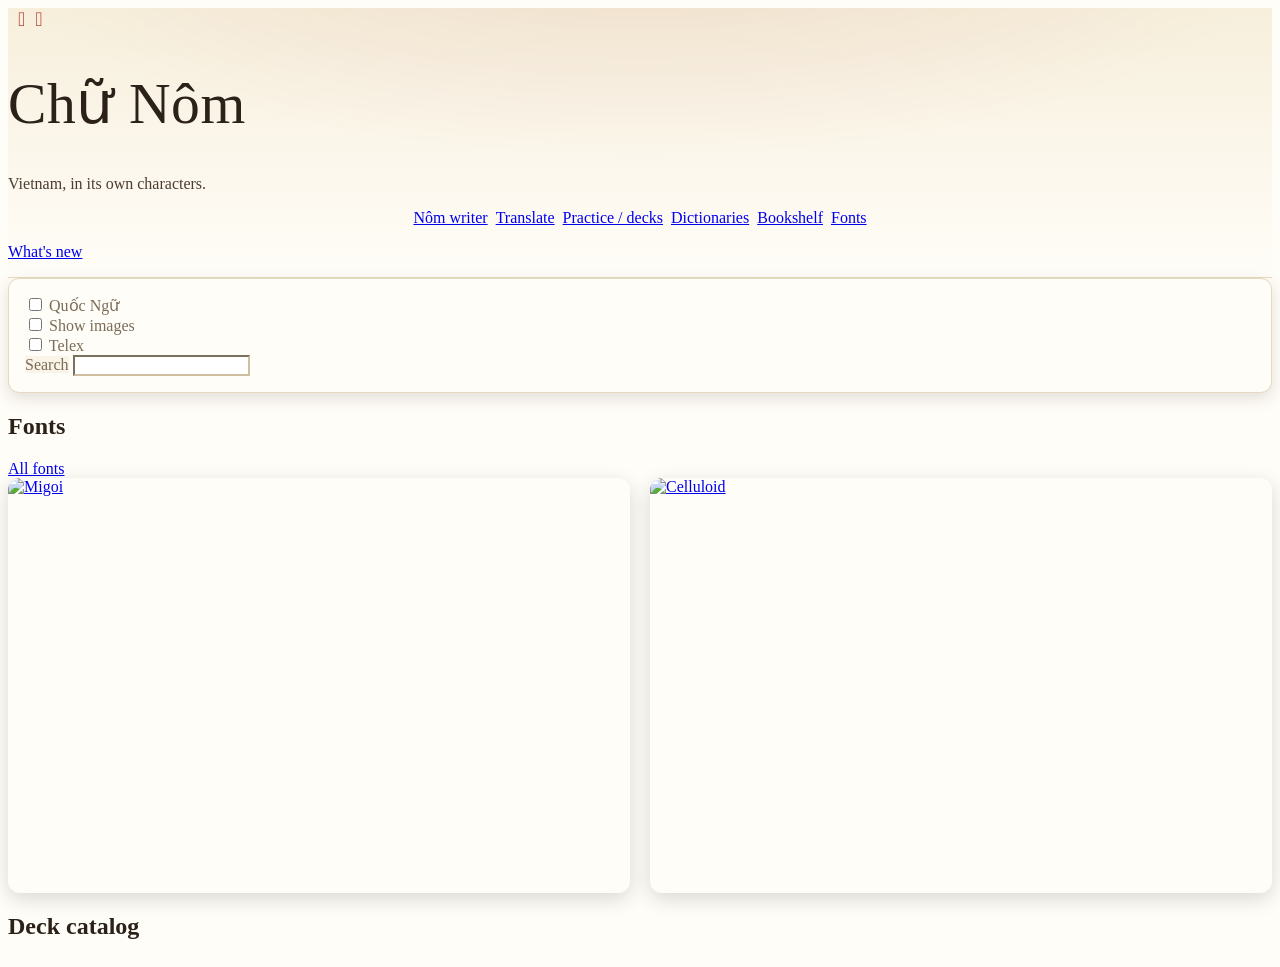
==== index.html @ d732e209 "Home: text link to the changelog under the buttons of the header; changelog.html indexable (it is in" ====
<!DOCTYPE html>
<html lang="en">
<head>
  <meta charset="UTF-8">
  <title>Qatt.org</title>
  <meta name="viewport" content="width=device-width, initial-scale=1.0">
  <link rel="stylesheet" href="https://qatt.org/vendor/bootstrap/css/bootstrap.min.css">
  <link rel="stylesheet" href="https://qatt.org/css/site.css">
  <link rel="stylesheet" href="https://qatt.org/vendor/bootstrap-icons/bootstrap-icons.min.css">
  <link rel="stylesheet" href="/chunom/css/shelf-cards.css">
  <script defer src="https://qatt.org/vendor/bootstrap/js/bootstrap.bundle.min.js"></script>
  <script defer src="/chunom/js/ime.js"></script>
  <script defer src="/chunom/js/detail.js"></script>
  <script src="https://qatt.org/js/navigation.js"></script>
  <script defer src="https://qatt.org/js/parser.js"></script>
  <script defer src="https://qatt.org/js/qatt-text.js"></script>   <!-- the glyphs as text of a QATT font (QattText.word) -->
  <script defer src="https://qatt.org/vendor/supabase/supabase.min.js"></script>
  <script defer src="https://qatt.org/js/supabase.js"></script>
  <script defer src="https://qatt.org/js/login.js"></script>
  <script defer src="/chunom/decks/deck-cover.js"></script>
  <style>
    svg {
      stroke: currentColor;
      stroke-linecap: round;
      fill: transparent;
      vertical-align: baseline;
      display: inline-block;
      height: 2em;
      position: relative;
      top: -.25em;
    }
    code {
      display: inline-block;
      vertical-align: baseline;
      font-family: inherit;
      font-size: 1.5em;
      color: inherit;
    }
    .font-serif {
      font-family: var(--font-cjk), serif;
    }
    .font-monospace {
      font-family: var(--font-cjk), monospace;
    }
    .lh-sm {
      line-height: 1.1;
    }
    .badge-rank {
      font-weight: 400;
      border: 1px solid rgba(108, 117, 125, 0.5);
      color: #6c757d;
      font-size: 0.65rem;
      background: transparent;
    }
    #copy-toast {
      position: fixed;
      bottom: 20px;
      left: 50%;
      transform: translateX(-50%);
      background: rgba(0, 0, 0, 0.9);
      color: white;
      padding: 8px 16px;
      border-radius: 20px;
      font-size: 0.85rem;
      z-index: 9999;
      display: none;
      border: 1px solid #444;
    }
    .tile {
      transition: transform 0.15s, border-color 0.15s;
    }
    #discovery .nav-link:not(.active) .tab-count {
      display: none;
    }
    @media (max-width: 575.98px) {
      #discovery .nav-tabs {
        --bs-nav-link-padding-x: .6rem;
      }
    }
    /* Lange Inhalte kappen; Klick auf den Verlauf klappt auf */
    .clip-box { position: relative; }
    .clip-box.is-clipped { max-height: var(--clip-h); overflow: hidden; }
    .clip-more {
      display: none; position: absolute; left: 0; right: 0; bottom: 0; height: 6.5rem;
      padding: 0 0 .25rem; border: 0; cursor: pointer; color: var(--bs-secondary-color);
      background: linear-gradient(to bottom, transparent, color-mix(in srgb, var(--paper) 20%, Canvas) 85%);
      flex-direction: column; align-items: center; justify-content: flex-end;
    }
    .clip-box.is-clipped > .clip-more { display: flex; }
    #shelf-teaser .works { grid-template-columns: 1fr; }   /* the four cards: one column on a phone, 2 × 2 from 576px, four in a row from 1200px */
    @media (min-width: 576px) { #shelf-teaser .works { grid-template-columns: repeat(2, 1fr); } }
    @media (min-width: 1200px) { #shelf-teaser .works { grid-template-columns: repeat(4, 1fr); } }
    .clip-more:hover { color: var(--ink); }
    /* Öffentliche Decks im Masonry-Stil: Spalten, Karten brechen nicht um */
    .deck-masonry { column-count: 2; column-gap: .75rem; }
    @media (min-width: 576px) { .deck-masonry { column-count: 3; } }
    @media (min-width: 992px) { .deck-masonry { column-count: 4; } }
    .deck-card { break-inside: avoid; margin-bottom: .75rem; display: block; color: inherit; text-decoration: none; overflow: hidden; background: color-mix(in srgb, Canvas 85%, transparent); border-color: var(--line) !important; }
    #public-decks .deck-card { color: var(--ink); }   /* a link, but not in the link colour of a theme (the id beats its rule) */
    .deck-card:hover { border-color: var(--cinnabar) !important; }
    .deck-card-img { display: block; width: 100%; height: auto; }
    .deck-card-img.deck-cover-ph { aspect-ratio: 1; }
    .tile:hover, .tile:focus-visible {
      transform: translateY(-2px);
      border-color: rgba(var(--bs-primary-rgb), 0.6) !important;
    }
    /* Einzeln anklickbare Zeichen: box-shadow statt padding, damit nichts verrutscht */
    .nom-char {
      cursor: pointer;
    }
    .nom-char, .nom-char img {
      border-radius: .25rem;
      transition: background-color .15s, box-shadow .15s;
    }
    :is(#results, #modalBody) .nom-char:hover img,
    :is(#results, #modalBody) .nom-char:not(:has(img)):hover {
      background-color: color-mix(in srgb, #2fa4d6 25%, transparent);
      box-shadow: 0 0 0 .2rem color-mix(in srgb, #2fa4d6 25%, transparent);
    }
    :is(qatt-code, .qatt-glyph) {
      cursor: default;
      vertical-align: sub;
    }

    /* Logik zum Ausblenden von Quốc Ngữ */
    body.hide-qn .qn-text {
      display: none !important;
    }

    #results:not(:empty) { margin-top: 1rem; }

    /* ---------- the skeleton of qatt.org: colours from the variables, the theme draws the rest ---------- */
    :root { --ink: #2b2118; --cinnabar: #a8362a; --paper: #f7efdc; --line: #e4d9c0; --field: #cdbf9f; --muted: #7b6c58; }
    body { color: var(--ink); background: #fffdf8; min-height: 100vh; }
    /* the header of the pages of qatt.org and the Chunom site (.hero): the look of the theme "classic"; other themes override it */
    .hero {
      background:
        radial-gradient(60rem 22rem at 50% -6rem, rgba(168, 54, 42, .10), transparent 70%),
        linear-gradient(180deg, var(--paper) 0%, #fffdf8 100%);
      border-bottom: 1px solid #e8dcc0;
      color: var(--ink);
    }
    .hero h1 { font-family: Georgia, "Times New Roman", serif; font-weight: 400; font-size: clamp(2.2rem, 7vw, 3.6rem); letter-spacing: .01em; }
    .hero .han { color: var(--cinnabar); font-size: 1.25rem; letter-spacing: .5em; padding-left: .5em; }
    .hero .lead { max-width: 38rem; color: #4a3d30; }
    @media (max-width: 575.98px) { .hero .han { letter-spacing: .3em; } }
    .home-links { display: flex; flex-wrap: wrap; justify-content: center; gap: .5rem; }
    @media (max-width: 575.98px) { .home-links { gap: .35rem; } .home-links .btn { --bs-btn-padding-x: .7rem; --bs-btn-padding-y: .2rem; --bs-btn-font-size: .85rem; padding: .2rem .7rem; } }   /* the search stays near the top */
    .card-box { padding: 1rem; background: #fffdf8; border: 1px solid var(--line); border-radius: .7rem; box-shadow: 0 .35rem 1rem rgba(60, 40, 20, .14); }
    .text-secondary { color: var(--muted) !important; }

    /* the search field: a pill like the search bar of qatt.org */
    .search-card .input-group { --bs-border-radius: 2rem; }
    .search-card .input-group-text { background: color-mix(in srgb, var(--paper) 70%, Canvas); border-color: var(--field); color: var(--muted); }
    /* once the loading spinner is hidden the field is the last visible part: Bootstrap only rounds :last-child, so round its right side like the left of the label */
    .search-card .input-group > .form-control:has(+ #dict-status.d-none) { border-top-right-radius: var(--bs-border-radius); border-bottom-right-radius: var(--bs-border-radius); }
    .search-card .form-control { border-color: var(--field); background: Canvas; color: var(--ink); }
    .search-card .form-control:focus { border-color: var(--cinnabar); box-shadow: 0 0 0 .2rem rgba(168, 54, 42, .15); outline: none; }
    .search-card .form-check-input:checked { background-color: var(--cinnabar); border-color: var(--cinnabar); }

    /* the covers of the fonts: side by side in 3:2 */
    .fonts-pair { display: grid; grid-template-columns: 1fr 1fr; gap: 1.25rem; }
    .fonts-pair a { display: block; aspect-ratio: 3 / 2; overflow: hidden; border-radius: 12px; box-shadow: 0 6px 20px rgba(0,0,0,.15); }
    .fonts-pair img { display: block; width: 100%; height: 100%; object-fit: cover; object-position: center; transition: transform .4s; }
    .fonts-pair a:hover img { transform: scale(1.03); }
    @media (max-width: 575.98px) { .fonts-pair { gap: .75rem; } .fonts-pair a { border-radius: 8px; } }
    #discovery .nav-tabs { border-bottom-color: var(--line); }
    #discovery .nav-link { color: var(--muted); }
    #discovery .nav-link:hover { color: var(--ink); border-color: transparent transparent var(--line); }
    #discovery .nav-link.active { background: transparent; color: var(--ink); border-color: var(--line) var(--line) transparent; box-shadow: inset 0 2px 0 var(--cinnabar); }
    .tile { background: color-mix(in srgb, Canvas 85%, transparent); border-color: var(--line) !important; border-radius: .8rem !important; color: var(--ink); }
    .tile:hover, .tile:focus-visible { border-color: var(--cinnabar) !important; box-shadow: 0 .3rem 1rem rgba(60, 40, 20, .1); }

    #results .list-group-item { background: color-mix(in srgb, Canvas 85%, transparent); border: 1px solid var(--line); border-radius: .8rem !important; margin-bottom: .6rem; color: var(--ink); }
    #results .list-group-item-action:hover { background: Canvas; border-color: var(--cinnabar); }
    .badge-rank { border-color: var(--field); color: var(--muted); }

    #copy-toast { background: var(--ink); border-color: var(--ink); color: Canvas; }
  </style>
</head>
<body>
  <div id="copy-toast">Copied</div>

  <header class="hero pt-4 pt-sm-5 pb-4 mb-4">
    <div class="container text-center">
      <div class="han mb-2">𡨸喃</div>
      <h1 class="mb-3">Chữ Nôm</h1>
      <p class="lead mx-auto mb-4" data-vi="Việt Nam, bằng chữ của chính mình.">Vietnam, in its own characters.</p>
      <nav class="home-links" aria-label="Chunom.org">
        <a class="btn btn-quiet btn-pill" href="writer.html"><i class="bi bi-pencil-square"></i> <span data-vi="Gõ chữ Nôm">Nôm writer</span></a>
        <a class="btn btn-quiet btn-pill" href="translate.html"><i class="bi bi-translate"></i> <span data-vi="Dịch">Translate</span></a>
        <a class="btn btn-quiet btn-pill" href="decks/index.html"><i class="bi bi-mortarboard"></i> <span data-vi="Luyện tập / Bộ thẻ">Practice / decks</span></a>
        <a class="btn btn-quiet btn-pill" href="dict/genibrel.html"><i class="bi bi-journal-richtext"></i> <span data-vi="Từ điển">Dictionaries</span></a>
        <a class="btn btn-quiet btn-pill" href="shelf/"><i class="bi bi-book"></i> <span data-vi="Tủ sách">Bookshelf</span></a>
        <a class="btn btn-quiet btn-pill" href="fonts/"><i class="bi bi-fonts"></i> <span data-vi="Phông chữ">Fonts</span></a>
      </nav>
      <p class="home-news mt-4 mb-0"><a href="changelog.html" data-vi="Có gì mới">What's new</a></p>
    </div>
  </header>

  <main class="container">

    <div class="card-box search-card">
      <div class="mb-3 d-flex justify-content-between align-items-center">
        <!-- Toggle für Quốc Ngữ ausblenden -->
        <div class="d-inline-flex text-nowrap">
          <div class="form-check form-switch small mb-0">
            <input class="form-check-input" type="checkbox" role="switch" id="toggle-qn">
            <label class="form-check-label text-secondary" for="toggle-qn" data-vi="Quốc Ngữ">Quốc Ngữ</label>
          </div>
          <div class="ms-3 form-check form-switch small mb-0">
            <input class="form-check-input" type="checkbox" role="switch" id="toggle-images">
            <label class="form-check-label text-secondary" for="toggle-images" data-vi="Hiện ảnh">Show images</label>
          </div>
          <div class="ms-3 form-check form-switch small mb-0">
            <input class="form-check-input" type="checkbox" role="switch" id="toggle-telex">
            <label class="form-check-label text-secondary" for="toggle-telex">Telex</label>
          </div>
        </div>
      </div>
      <div class="input-group">
        <label class="input-group-text justify-content-center" style="width:110px" data-vi="Tìm kiếm">Search</label>
        <input type="search" id="search" class="form-control" disabled>
        <div id="dict-status" class="input-group-text">
          <div class="spinner-border spinner-border-sm text-info" role="status"></div>
        </div>
      </div>
    </div>

    <div id="results" class="list-group w-100"></div>
    
    <!-- Tabs nach Rang und Level, aufgebaut in renderDiscoveryLists() -->
    <div id="discovery" class="mt-4 mb-5"></div>

    <!-- the covers of Migoi and Celluloid (as in the font catalogue), linked to the catalogue -->
    <section id="fonts-teaser" class="mb-5">
      <div class="d-flex justify-content-between align-items-baseline mb-3">
        <h2 class="h5 font-serif mb-0" data-vi="Phông chữ">Fonts</h2>
        <a href="fonts/" class="small"><span data-vi="Tất cả phông chữ">All fonts</span> <i class="bi bi-arrow-right" aria-hidden="true"></i></a>
      </div>
      <div class="fonts-pair">
        <a href="fonts/"><img src="/chunom/fonts/migoi/cover.jpg" alt="Migoi" loading="lazy"></a>
        <a href="fonts/"><img src="/chunom/fonts/celluloid/cover.jpg" alt="Celluloid" loading="lazy"></a>
      </div>
    </section>

    <!-- Öffentliche Decks, aufgebaut in loadPublicDecks() -->
    <section id="public-decks" class="mb-5 d-none">
      <h2 class="h5 font-serif mb-3" data-vi="Danh mục bộ thẻ">Deck catalog</h2>
      <div class="deck-masonry"></div>
    </section>

    <!-- the first works of the Bookshelf: the cards are written by the shelf generator (shelf/featured.html) -->
    <section id="shelf-teaser" class="mt-5 mb-5">
      <div class="d-flex justify-content-between align-items-baseline mb-3">
        <h2 class="h5 font-serif mb-0" data-vi="Tủ sách">Bookshelf</h2>
        <a href="shelf/" class="small"><span data-vi="Tất cả văn bản">All texts</span> <i class="bi bi-arrow-right" aria-hidden="true"></i></a>
      </div>
      <div class="shelf-teaser-cards" style="min-height: 22rem"></div>
      <div class="text-center mt-3 d-sm-none"><a class="btn btn-cinnabar btn-pill" href="shelf/"><span data-vi="Tất cả văn bản">All texts</span> <i class="bi bi-arrow-right" aria-hidden="true"></i></a></div>
    </section>
  </main>

  <script>
  // the cards of the Bookshelf (an HTML fragment of the shelf generator); the box keeps its height until they are there
  (function () {
    var box = document.getElementById('shelf-teaser');
    fetch('/chunom/shelf/featured.html').then(function (r) { return r.ok ? r.text() : Promise.reject(); }).then(function (html) {
      var cards = box.querySelector('.shelf-teaser-cards');
      // 4 of the featured works, the same for everybody within one hour: the hour (since 1970) seeds a shuffle
      var seed = Math.floor(Date.now() / 3600000) >>> 0;
      var rnd = function () { seed = (seed + 0x6D2B79F5) >>> 0; var t = seed; t = Math.imul(t ^ (t >>> 15), t | 1); t ^= t + Math.imul(t ^ (t >>> 7), t | 61); return ((t ^ (t >>> 14)) >>> 0) / 4294967296; };
      var tmp = document.createElement('div'); tmp.innerHTML = html;
      var wrap = tmp.firstElementChild;   // div.works with all the cards
      var list = Array.prototype.slice.call(wrap.children);
      for (var i = list.length - 1; i > 0; i--) { var j = Math.floor(rnd() * (i + 1)), x = list[i]; list[i] = list[j]; list[j] = x; }
      wrap.innerHTML = ''; list.slice(0, 4).forEach(function (c) { wrap.appendChild(c); });
      cards.innerHTML = ''; cards.appendChild(wrap); cards.style.minHeight = '';
    }).catch(function () { box.hidden = true; });
  })();
  </script>
  <script>
// Kleiner DOM-Helfer: el('div', { className: 'x', 'data-copy': '…' }, kind, 'Text', [weitere]).
// Texte werden Textknoten, nie HTML; bekannte Properties direkt, alles andere (data-*, aria-*, role) per setAttribute.
function el(tag, attrs = {}, ...children) {
  const node = document.createElement(tag);
  for (const [key, value] of Object.entries(attrs)) {
    if (value == null || value === false) continue;
    if (key.includes('-') || !(key in node)) node.setAttribute(key, value); else node[key] = value;
  }
  node.append(...children.flat(Infinity).filter(child => child != null && child !== false && child !== ''));
  return node;
}


class ChunomDict {
  constructor(apiUrl, searchInputId, resultsContainerId, statusId) {
    this.apiUrl = apiUrl;
    this.searchInput = document.getElementById(searchInputId);
    this.resultsContainer = document.getElementById(resultsContainerId);
    this.discoveryContainer = document.getElementById('discovery');
    this.decksContainer = document.getElementById('public-decks');
    // Trefferliste auf die größere Bildschirmseite kappen
    this.resultsClip = this.clipContent(this.resultsContainer, () => Math.max(innerHeight, innerWidth));
    this.statusContainer = document.getElementById(statusId);
    this.qnToggle = document.getElementById('toggle-qn');
    this.telexToggle = document.getElementById('toggle-telex');

    // the popup of a character is shared with the other pages (js/detail.js)
    this.detail = ChunomDetail.get().configure({
      qattFont: 'QATT Pen Medium', // the glyphs are text of the Pen medium font (not SVG; a font that fonts.js offers to every visitor)
      urlFor: nom => this.linkUrl('detail', nom), // the link of the open popup can be shared
      onClose: () => this.updateUrl(this.searchInput.value.trim()), // the entry before the popup may still carry an older search term
      onQattClick: query => { // a glyph in the popup searches for its reading
        this.searchInput.value = query;
        this.search(query);
        this.detail.hide();
        window.scrollTo({ top: 0, behavior: 'smooth' });
      }
    });

    this.qnHiddenKey = 'chunom_qn_hidden';
    this.telexKey = 'chunom_telex';
    this.data = [];
    // Früherer CSV-Cache; der HTTP-Cache genügt
    localStorage.removeItem('chunom_dict_data');
    localStorage.removeItem('chunom_dict_timestamp');

    this.initSettings();
    this.init();
    this.initGlobalClickHandlers();
  }
  initSettings() {
    const qnHidden = localStorage.getItem(this.qnHiddenKey) === 'true';
    this.qnToggle.checked = !qnHidden;
    if (qnHidden) document.body.classList.add('hide-qn');

    this.qnToggle.addEventListener('change', (e) => {
      const hidden = e.target.checked;
      localStorage.setItem(this.qnHiddenKey,! hidden);
      document.body.classList.toggle('hide-qn', !hidden);
    });

    // characters in lists as font (default) or images; ChunomDetail.nomImages() also takes ?nomimages=1|0 from the address
    this.imagesToggle = document.getElementById('toggle-images');
    this.imagesToggle.checked = ChunomDetail.nomImages();
    this.imagesToggle.addEventListener('change', (e) => {
      localStorage.nomImages = e.target.checked ? '1' : '0';
      location.reload(); // the shown characters are drawn again; the address keeps the search
    });

    // Telex-IME von chunom.org: standardmäßig an (gespeicherte Wahl hat Vorrang)
    const telex = localStorage.getItem(this.telexKey);
    this.telexToggle.checked = telex ? telex === 'true' : true;
    this.setTelex(this.telexToggle.checked);
    this.telexToggle.addEventListener('change', (e) => {
      localStorage.setItem(this.telexKey, e.target.checked);
      this.setTelex(e.target.checked);
    });
  }
  setTelex(on) {
    if (!window.VietIme) return;
    if (!this.ime) {
      // on phones the list closes itself after 10 seconds, so it does not cover the results for long
      const phone = matchMedia('(max-width: 575.98px)');
      this.ime = new VietIme(this.searchInput, { candidates: false, timeout: phone.matches ? 10000 : 0 });
      phone.addEventListener('change', () => this.ime.update({ timeout: phone.matches ? 10000 : 0 }));
      // Die Suche nutzt die Wörterbücher auch ohne Telex: beim ersten Fokus laden, dann um IME-Treffer ergänzen
      this.searchInput.addEventListener('focus', () => VietIme.load().then(() => {
        this.search(this.searchInput.value);
      }), { once: true });
    }
    this.ime.update({ telex: on, candidates: false });   // no candidate list in the search
  }

  // Verwandte Zeichen: Varianten, vereinfachte und traditionelle Formen (js/glyph_relations.json, siehe build_glyph_relations.py)
  initGlobalClickHandlers() {
    // Tippen irgendwo auf der Seite springt ins Suchfeld – nur sichtbare Zeichen, keine Tastenkürzel
    document.addEventListener('keydown', (e) => {
      if (e.ctrlKey || e.metaKey || e.isComposing) return;
      if (e.target === this.searchInput || document.body.classList.contains('modal-open')) return;
      if (e.key === 'Backspace' && !e.altKey && this.searchInput.value) {
        // wie im Feld: letztes Zeichen löschen (ganzer Codepunkt, z.B. 𥐉)
        e.preventDefault();
        this.searchInput.focus();
        this.searchInput.value = [...this.searchInput.value].slice(0, -1).join('');
        this.searchInput.dispatchEvent(new Event('input'));
      } else if (e.key == 'Enter') {
        this.searchInput.dispatchEvent(new KeyboardEvent('keydown', {
          key: 'Escape',
          code: 'Escape',
          keyCode: 27
        }));
      } else if (e.key.length === 1 && e.key !== ' ') {
        this.searchInput.focus();
      }
    });
    // Capture: a click on a character has priority over the clickable row or tile below it (in the popup detail.js does this)
    document.addEventListener('click', (e) => {
      const nomChar = !e.target.closest('#detailModal') && e.target.closest('.nom-char');
      if (!nomChar) return;
      e.stopPropagation();
      this.showDetails(null, nomChar.dataset.char);
    }, true);
  }

  // Per Tab erreichbar und per Klick, Enter oder Leertaste auszulösen
  makeActivatable(el, action) {
    el.tabIndex = 0;
    el.setAttribute('role', 'button');
    el.addEventListener('click', action);
    el.addEventListener('keydown', (e) => {
      if (e.target === el && (e.key === 'Enter' || e.key === ' ')) {
        e.preventDefault();
        action();
      }
    });
  }
  async init() {
    try {
      this.data = await ChunomDetail.loadData(this.apiUrl);
      this.finishLoading();
    } catch (err) {
      console.error("Fetch error", err);
      this.showError("Error loading data.");
    }
  }
  finishLoading() {
    this.statusContainer.classList.add('d-none');
    this.searchInput.removeAttribute('disabled');
    this.searchInput.addEventListener('input', () => this.search(this.searchInput.value));
    // type="search" leert das Feld bei Esc; es soll nur das IME-Fenster schließen
    this.searchInput.addEventListener('keydown', (e) => { if (e.key === 'Escape') e.preventDefault(); });
    this.renderDiscoveryLists();
    // Link-fähig wie die alte App: ?search=... oder ?detail=<Zeichen>
    const params = new URLSearchParams(location.search);
    const search = params.get('search');
    let detail = params.get('detail');
    detail = detail && (this.codePointChar(detail) || detail);
    // Nur Nicht-ASCII (CJK usw.): Links sollen Zeichen öffnen, keinen beliebigen Text
    if (detail && /^[^\x00-\x7f]+$/.test(detail)) {
      // Basiseintrag ohne Parameter; das Popup legt seinen eigenen Eintrag an, Zurück schließt es
      history.replaceState(null, '', this.linkUrl());
      this.showDetails(null, detail);
    } else if (search) {
      this.searchInput.value = this.codePointChar(search, true) || search;
      this.searchInput.focus(); // startet auch das Laden der IME-Wörterbücher
      this.search(this.searchInput.value);
    }
  }

  // the popup and the elements of characters and glyphs are those of js/detail.js
  showDetails(clickedId, nom, row) { return this.detail.open(nom, clickedId, row); }
  nomChars(text, size) { return this.detail.nomChars(text, size); }

  // Codepunkt → Zeichen ("U+4E00" oder "4E00"), sonst null.
  // strict (Suche): ohne "U+" nur Han-Zeichen, sonst wäre es von Quốc Ngữ nicht eindeutig zu unterscheiden
  codePointChar(text, strict = false) {
    const cp = text.trim().match(/^(u\+)?([0-9a-f]{4,6})$/i);
    if (!cp || parseInt(cp[2], 16) > 0x10FFFF) return null;
    const char = String.fromCodePoint(parseInt(cp[2], 16));
    return !strict || cp[1] || /\p{Script=Han}/u.test(char) ? char : null;
  }

  // Adresse für Suche (?search=) oder Popup (?detail=), damit man den Link teilen kann
  linkUrl(param, value) {
    const url = new URL(location.href);
    url.search = '';
    if (value) url.searchParams.set(param, value);
    return url;
  }
  updateUrl(term) {
    history.replaceState(history.state, '', this.linkUrl('search', term));
  }

  renderDiscoveryLists() {
    const rank = r => parseInt(r[5]) || Infinity;
    const key = r => `${r[1]}|${r[0]}`;

    // Nach Rang sortiert (ohne Rang zuletzt), doppelte CSV-Zeilen (gleiches Zeichen und Lesung) nur einmal
    const sorted = rows => {
      const seen = new Set();
      return rows.sort((a, b) => rank(a) - rank(b)).filter(r => !seen.has(key(r)) && seen.add(key(r)));
    };
    // Top 100: die ersten 100 Einträge nach Rang, egal welches Level, auch gleichrangige
    const top100 = sorted(this.data.filter(r => parseInt(r[5]))).slice(0, 100);
    // Level-Tabs ohne die Top 100, damit jeder Eintrag in genau einem Tab steht.
    // Level steht in Spalte 3 (0 = ohne Level)
    const inTop100 = new Set(top100.map(key));
    const byLevel = (...levels) => sorted(this.data.filter(r => levels.includes(r[3]) && !inTop100.has(key(r))));

    // [id, Beschriftung, kurz fürs Handy, Einträge]
    const tabs = [
      ['top-100', 'Top 100 Frequent Words', 'Top 100', top100],
      ['level-2', 'Level 2', 'Level 2', byLevel('1', '2')],
      ['level-3', 'Level 3', 'Level 3', byLevel('3')],
      ['level-4', 'Level 4', 'Level 4', byLevel('4')]
    ];
    this.discoveryContainer.replaceChildren(
      // Auf schmalen Bildschirmen waagerecht scrollbar statt umbrechend
      el('ul', { className: 'nav nav-tabs flex-nowrap overflow-x-auto overflow-y-hidden mb-3', role: 'tablist' }, tabs.map(([id, label, short, rows], i) =>
        el('li', { className: 'nav-item', role: 'presentation' },
          el('button', {
            className: `nav-link text-nowrap${i ? '' : ' active'}`, id: `tab-${id}`, type: 'button', role: 'tab',
            'data-bs-toggle': 'tab', 'data-bs-target': `#pane-${id}`, 'aria-controls': `pane-${id}`, 'aria-selected': String(!i)
          }, short === label ? label : [el('span', { className: 'd-sm-none', textContent: short }), el('span', { className: 'd-none d-sm-inline', textContent: label })],
          // Anzahl, nur am aktiven Reiter sichtbar (CSS)
          el('span', { className: 'badge rounded-pill text-bg-secondary ms-2 tab-count', textContent: rows.length })))).concat(
        el('li', { className: 'nav-item ms-auto' },
          el('button', { className: 'nav-link text-secondary tabs-toggle d-none', type: 'button', title: 'Expand / collapse' }, el('i', { className: 'bi bi-chevron-down', 'aria-hidden': 'true' }))))),
      el('div', { className: 'tab-content' }, tabs.map(([id, , , rows], i) =>
        el('div', { className: `tab-pane fade${i ? '' : ' show active'}`, id: `pane-${id}`, role: 'tabpanel', 'aria-labelledby': `tab-${id}` },
          el('div', { className: 'row row-cols-4 row-cols-sm-5 row-cols-md-8 row-cols-lg-10 g-2' }, rows.map(r => this.createTile(r)))))));
    // Auf 50vh kappen; ein Reiterwechsel zeigt alles
    const toggle = this.discoveryContainer.querySelector('.tabs-toggle');
    const tabClip = this.clipContent(this.discoveryContainer.querySelector('.tab-content'), () => innerHeight * 0.5, ({ clipped, clippable }) => {
      toggle.classList.toggle('d-none', !clippable);
      toggle.querySelector('i').className = `bi bi-chevron-${clipped ? 'down' : 'up'}`;
      toggle.setAttribute('aria-label', clipped ? 'Expand' : 'Collapse');
    });
    toggle.addEventListener('click', () => tabClip.isClipped() ? tabClip.open() : tabClip.close());
    this.discoveryContainer.querySelector('.nav-tabs').addEventListener('show.bs.tab', () => tabClip.open());
    // Bootstrap richtet die Pfeiltasten nur für Tabs ein, die beim Laden schon existieren
    if (window.bootstrap) bootstrap.Tab.getOrCreateInstance(this.discoveryContainer.querySelector('.nav-link.active'));
  }
  // Öffentliche Decks aus Supabase als Karten: Bild, Titel, Anzahl · Autor bzw. chunom.org
  async loadPublicDecks() {
    if (typeof SupabaseService === 'undefined' || !window.DeckCover) return; // class declarations are not on window
    const sp = new SupabaseService();
    await sp.init();
    const decks = await sp.getPublicDecks();
    if (!decks.length) return;
    const owners = await sp.getUsernames?.(decks.filter(d => !d.is_official).map(d => d.user_id)) || {};
    this.decksContainer.querySelector('.deck-masonry').replaceChildren(...decks.map(d =>
      el('a', { className: 'deck-card rounded border border-secondary border-opacity-25 shadow-sm', href: `decks/deck.html?id=${encodeURIComponent(d.id)}` },
        DeckCover.element(d, sp.deckImageUrl(d.image_path), 'deck-card-img'),
        el('div', { className: 'p-2' },
          el('div', { className: 'fw-semibold', textContent: d.title }),
          el('small', { className: 'text-secondary' },
            `${d.words ? d.words.length : (d.count || 0)} items · `,
            d.is_official ? el('span', { className: 'badge text-bg-warning', textContent: 'chunom.org' }) : `by ${owners[d.user_id] || 'a user'}`)))));
    if (!this.searchInput.value.trim()) this.decksContainer.classList.remove('d-none');
  }
  // Kappt content auf limit() Pixel; Verlauf mit „show more“ klappt auf. Gibt { open, close, reset } zurück; onState({ clipped, clippable }) meldet Änderungen.
  clipContent(content, limit, onState = () => {}) {
    const box = el('div', { className: 'clip-box' });
    content.replaceWith(box);
    const more = el('button', { className: 'clip-more', type: 'button', 'aria-label': 'Show more' },
      el('span', { className: 'btn btn-sm btn-quiet', textContent: 'show more' }),
      el('i', { className: 'bi bi-chevron-compact-down fs-3', 'aria-hidden': 'true' }));
    box.append(content, more);
    let opened = false;
    const update = () => {
      const max = limit();
      box.style.setProperty('--clip-h', `${max}px`);
      const clippable = content.offsetHeight > max + 40;
      box.classList.toggle('is-clipped', clippable && !opened);
      onState({ clipped: clippable && !opened, clippable });
    };
    const open = () => { opened = true; update(); };
    const close = () => { opened = false; update(); };
    more.addEventListener('click', open);
    if (window.ResizeObserver) new ResizeObserver(update).observe(content);
    window.addEventListener('resize', update);
    update();
    return { open, close, reset: close, isClipped: () => box.classList.contains('is-clipped') };
  }
  createTile(r) {
    const tile = el('div', { className: 'pt-4 p-2 rounded text-center h-100 d-flex flex-column justify-content-center border border-secondary border-opacity-25 position-relative shadow-sm tile', style: 'cursor: pointer' },
      r[5] && el('span', { className: 'position-absolute top-0 start-0 m-1 badge badge-rank', style: 'opacity: 0.8', textContent: `#${r[5]}` }),
      el('div', { className: 'h3 font-serif mb-0' }, this.nomChars(r[1], 50)),
      el('div', { className: 'text-secondary small opacity-75 text-truncate w-100 qn-text', lang: 'vi', textContent: r[0] }));
    this.makeActivatable(tile, () => this.showDetails(r[5], r[1]));
    return el('div', { className: 'col' }, tile);
  }
  showError(msg) {
    this.statusContainer.replaceChildren(el('span', { className: 'text-danger small', textContent: msg }));
  }
  search(term) {
    const query = this.codePointChar(term, true) || term.trim().toLowerCase();
    // Bei offenem Popup gehört die Adresse dem Popup; nach dem Schließen setzt popstate sie
    if (!history.state?.modalOpen) this.updateUrl(term.trim());

    this.resultsContainer.replaceChildren();

    if (!query) {
      this.discoveryContainer.classList.remove('d-none');
      if (this.decksContainer.querySelector('.deck-card')) this.decksContainer.classList.remove('d-none');
      return;
    }

    this.discoveryContainer.classList.add('d-none');
    this.decksContainer.classList.add('d-none');

    // Quốc Ngữ nur ab Silbenanfang (auch in Komposita), Nôm als Teilstring
    const rows = this.data.filter(row => (' ' + row[0].toLowerCase()).includes(' ' + query) || row[1].includes(query));
    // Treffer aus den IME-Wörterbüchern (Nôm-Suche rückwärts); neu ist ein Treffer nur, wenn seine Zeichen noch nicht gelistet sind
    const imeLookup = /\p{Script=Han}/u.test(query) ? window.VietIme?.lookupGlyph : window.VietIme?.lookup;
    if (imeLookup) {
      const shown = new Set(rows.map(row => row[1]));
      for (const { glyph, reading, definition } of imeLookup(query)) {
        if (!shown.has(glyph)) rows.push([reading, glyph, definition]);
      }
    }
    // Exakte Aussprache zuerst, dann mit Beschreibung, dann der Rest – jeweils nach Rang (ohne Rang zuletzt), dann kürzere Aussprache
    const group = row => row[0].trim().toLowerCase() === query || row[1] === query ? 0 : row[2] ? 1 : 2;
    const rank = row => parseInt(row[5]) || Infinity;
    rows.sort((a, b) => group(a) - group(b) || rank(a) - rank(b) || a[0].trim().length - b[0].trim().length);

    this.resultsContainer.append(...rows.slice(0, 80).map(row => this.createResultItem(row)));
    this.resultsClip.reset();
  }
  createResultItem(row) {
    const [quocNgu, nom, meaning, id] = [row[0], row[1], row[2], row[5]];
    const item = el('div', { className: 'list-group-item list-group-item-action py-3' },
      el('div', { className: 'd-flex w-100 align-items-center mb-1' },
        el('div', { className: 'me-auto d-flex align-items-center' },
          el('span', { className: 'fs-2 me-2' }, this.nomChars(nom)),
          el('span', { className: 'text-secondary fw-bold qn-text', lang: 'vi', textContent: quocNgu }))),
      el('div', { className: 'd-flex justify-content-between align-items-center w-100' },
        el('p', { className: 'mb-0 text-secondary small text-truncate flex-grow-1', textContent: meaning }),
        id && el('span', { className: 'badge badge-rank ms-2', textContent: `#${id}` })));
    this.makeActivatable(item, () => this.showDetails(id, nom, row));
    return item;
  }
}
let dict;

window.addEventListener("load", () => {
  try {
    dict = new ChunomDict('/chunom/dict.csv', 'search', 'results', 'dict-status');
    dict.loadPublicDecks().catch(e => console.error('Public decks failed', e));
  } catch (e) {
    console.error("Initialization error", e);
  }
});
  </script>
</body>
</html>
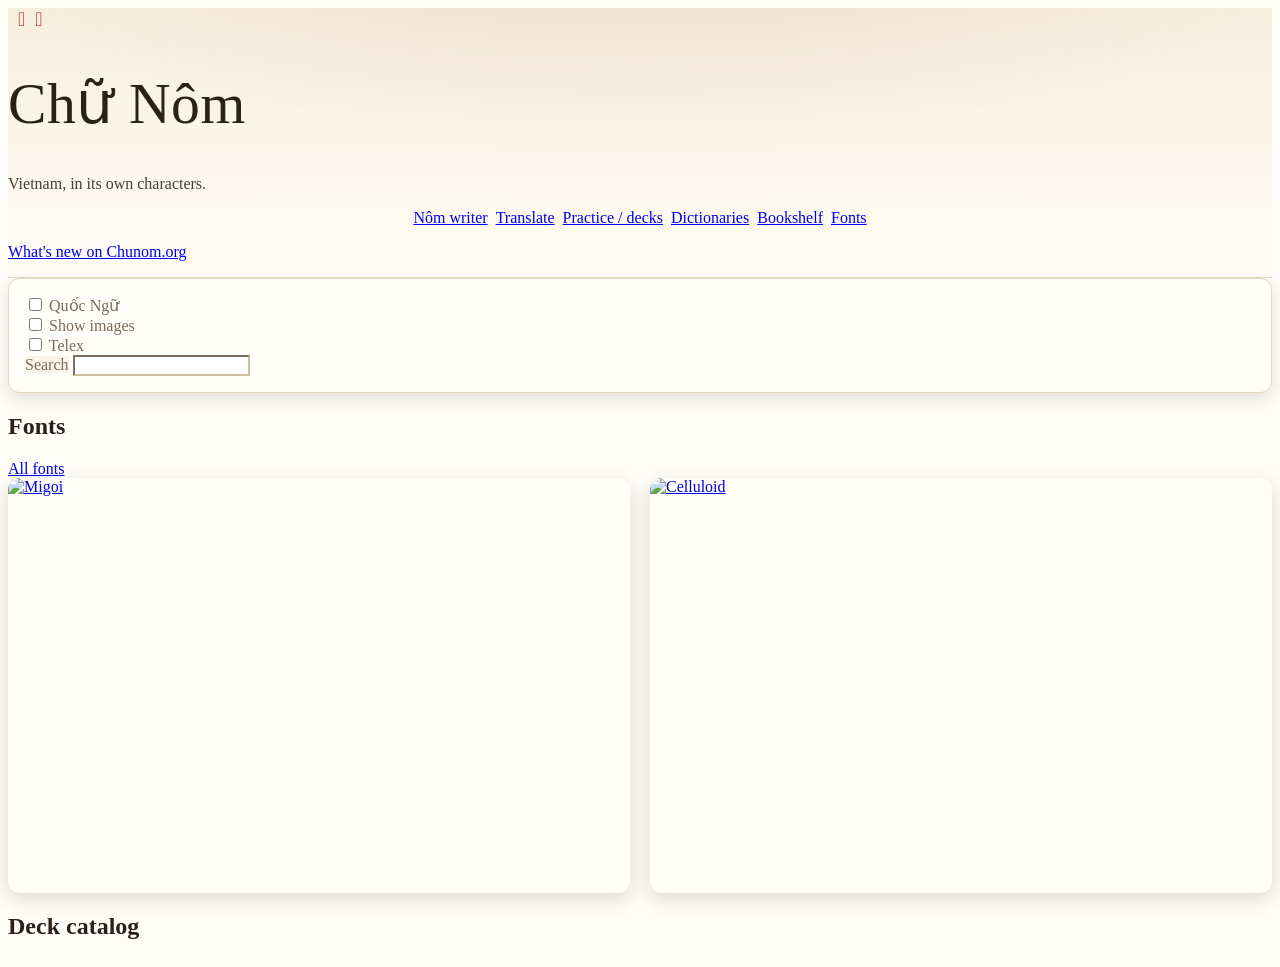
==== commit a7febe0f: "Home: the link reads "What's new on Chunom.org" Co-Authored-By: Claude Sonnet 5.5 <noreply@anthropic" ====
--- a/index.html
+++ b/index.html
@@ -194,7 +194,7 @@
         <a class="btn btn-quiet btn-pill" href="shelf/"><i class="bi bi-book"></i> <span data-vi="Tủ sách">Bookshelf</span></a>
         <a class="btn btn-quiet btn-pill" href="fonts/"><i class="bi bi-fonts"></i> <span data-vi="Phông chữ">Fonts</span></a>
       </nav>
-      <p class="home-news mt-4 mb-0"><a href="changelog.html" data-vi="Có gì mới">What's new</a></p>
+      <p class="home-news mt-4 mb-0"><a href="changelog.html" data-vi="Có gì mới trên Chunom.org">What's new on Chunom.org</a></p>
     </div>
   </header>
 
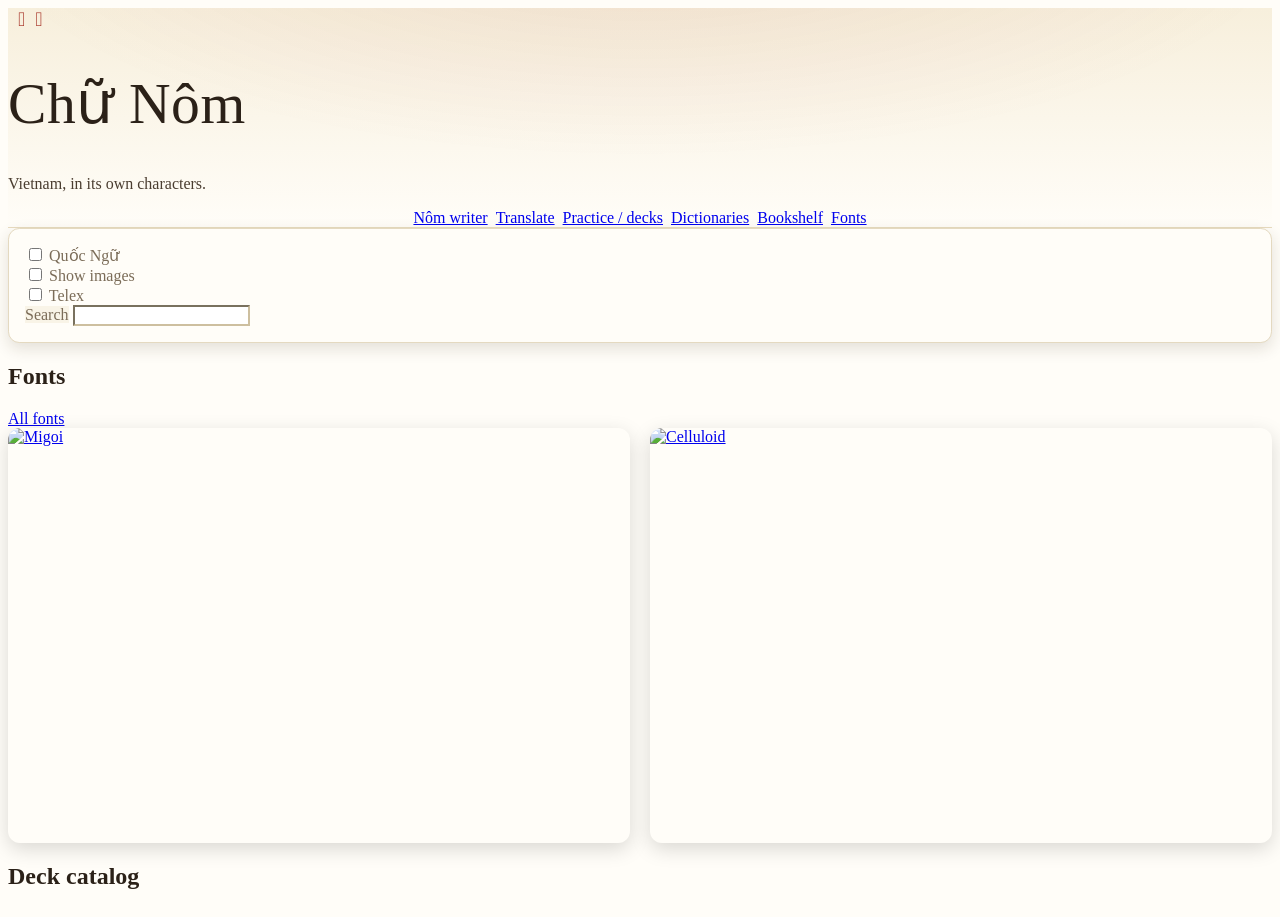
==== commit 6bbbd396: "Font covers: 800 px WebP (21 to 38 KB instead of 124 to 218 KB), Phong Thảo cover, 2 × 2 grid in the" ====
--- a/index.html
+++ b/index.html
@@ -194,7 +194,6 @@
         <a class="btn btn-quiet btn-pill" href="shelf/"><i class="bi bi-book"></i> <span data-vi="Tủ sách">Bookshelf</span></a>
         <a class="btn btn-quiet btn-pill" href="fonts/"><i class="bi bi-fonts"></i> <span data-vi="Phông chữ">Fonts</span></a>
       </nav>
-      <p class="home-news mt-4 mb-0"><a href="changelog.html" data-vi="Có gì mới trên Chunom.org">What's new on Chunom.org</a></p>
     </div>
   </header>
 
@@ -239,8 +238,8 @@
         <a href="fonts/" class="small"><span data-vi="Tất cả phông chữ">All fonts</span> <i class="bi bi-arrow-right" aria-hidden="true"></i></a>
       </div>
       <div class="fonts-pair">
-        <a href="fonts/"><img src="/chunom/fonts/migoi/cover.jpg" alt="Migoi" loading="lazy"></a>
-        <a href="fonts/"><img src="/chunom/fonts/celluloid/cover.jpg" alt="Celluloid" loading="lazy"></a>
+        <a href="fonts/"><img src="/chunom/fonts/migoi/cover.webp" width="800" height="446" alt="Migoi" loading="lazy"></a>
+        <a href="fonts/"><img src="/chunom/fonts/celluloid/cover.webp" width="800" height="446" alt="Celluloid" loading="lazy"></a>
       </div>
     </section>
 
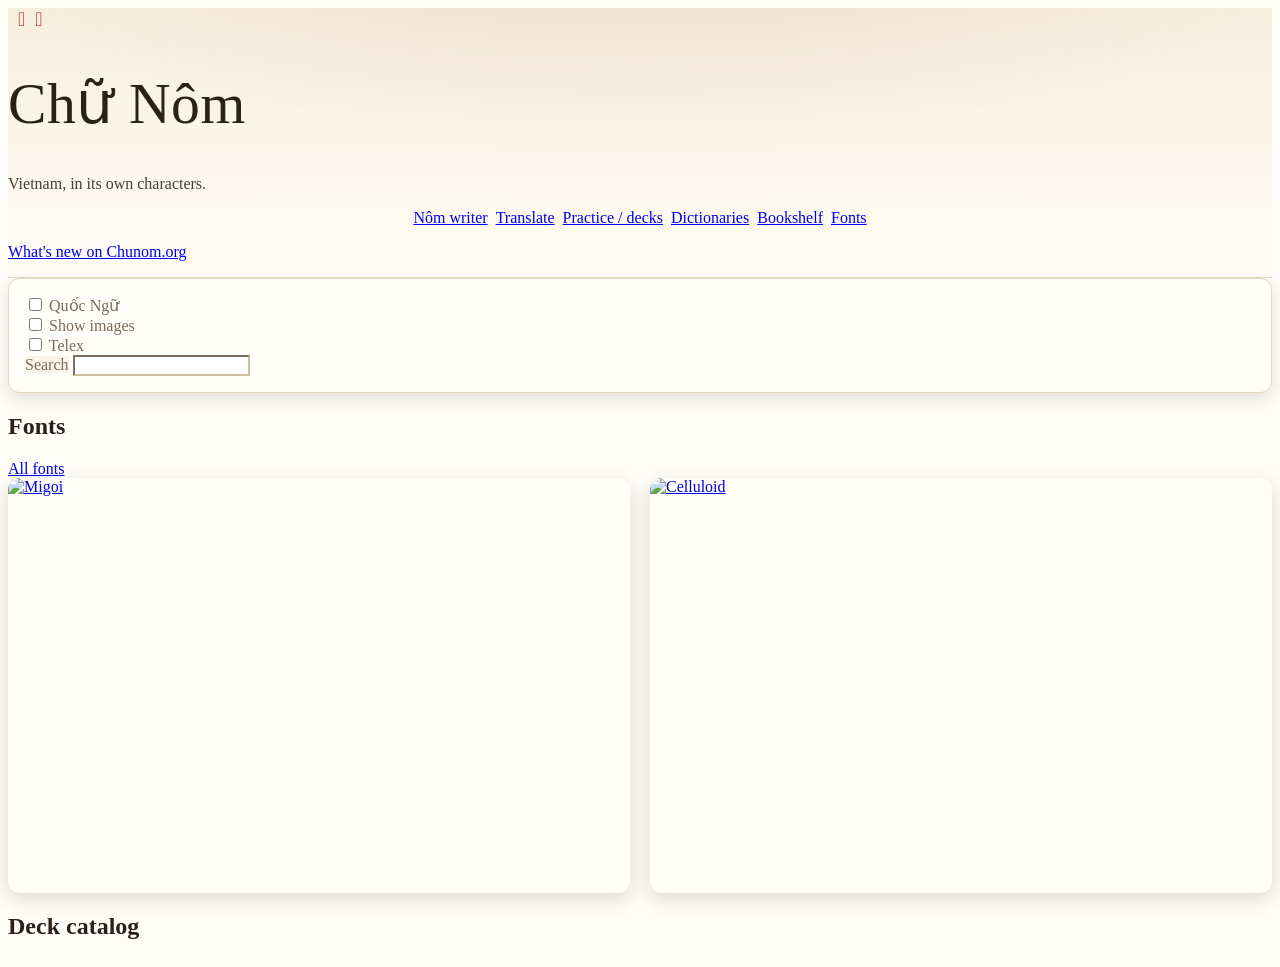
==== commit 3af04bd6: "Home: link to the changelog; changelog.html indexable (#308) * Home: text link to the changelog unde" ====
--- a/index.html
+++ b/index.html
@@ -194,6 +194,7 @@
         <a class="btn btn-quiet btn-pill" href="shelf/"><i class="bi bi-book"></i> <span data-vi="Tủ sách">Bookshelf</span></a>
         <a class="btn btn-quiet btn-pill" href="fonts/"><i class="bi bi-fonts"></i> <span data-vi="Phông chữ">Fonts</span></a>
       </nav>
+      <p class="home-news mt-4 mb-0"><a href="changelog.html" data-vi="Có gì mới trên Chunom.org">What's new on Chunom.org</a></p>
     </div>
   </header>
 
